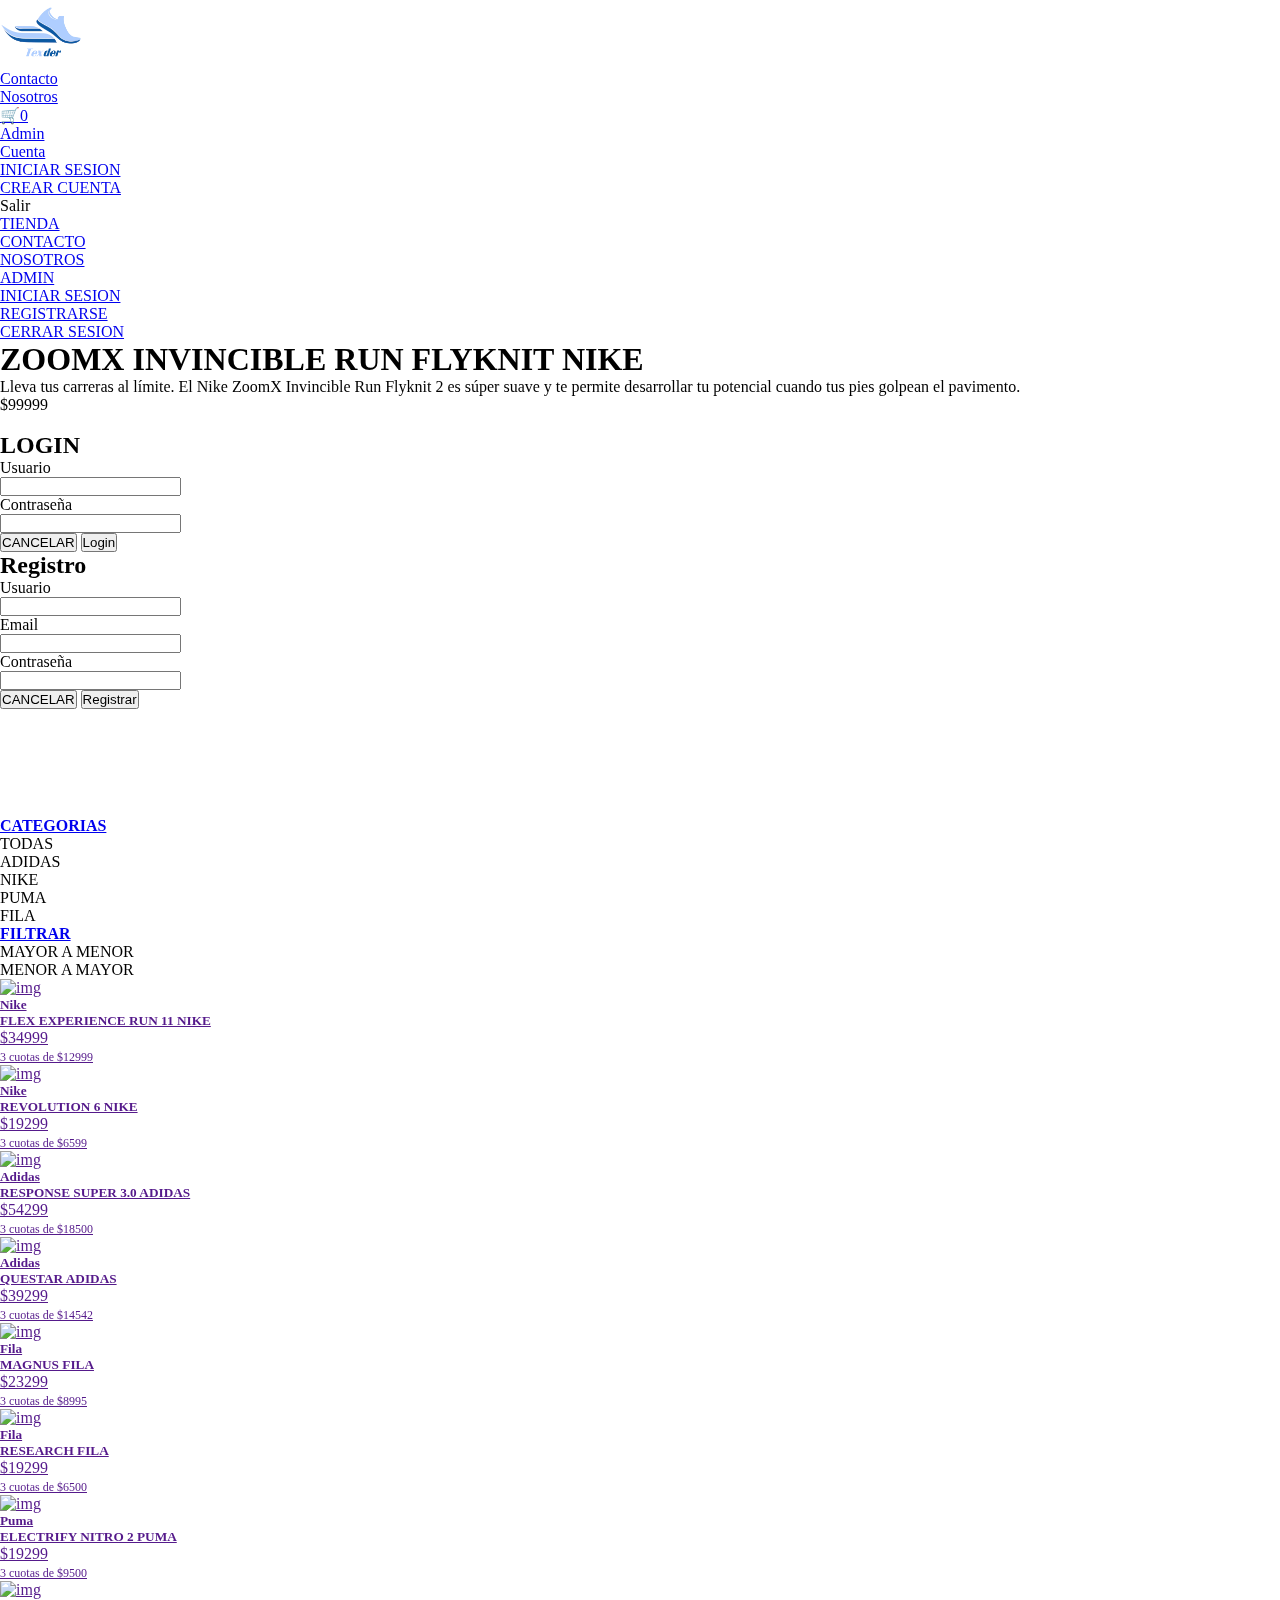
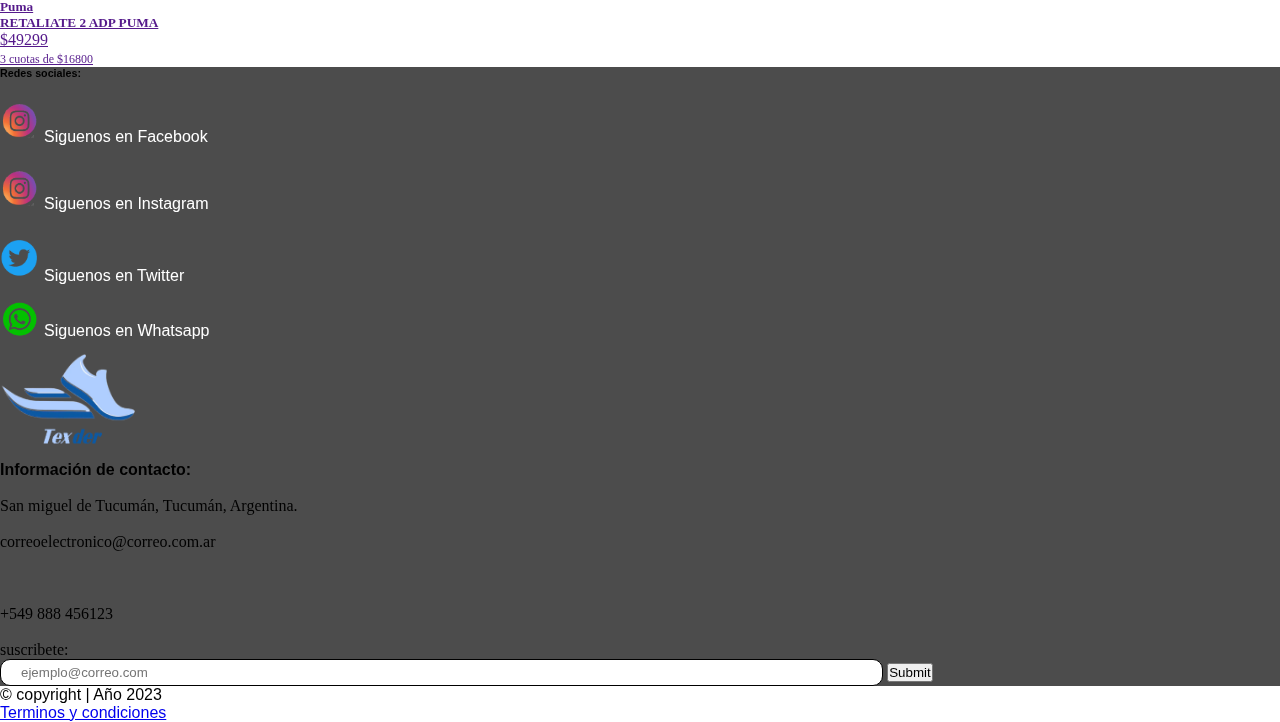
==== index.html @ 4a94a016 "ordenando carpetas" ====
<!DOCTYPE html>
<html lang="en">

<head>
    <meta charset="UTF-8">
    <meta http-equiv="X-UA-Compatible" content="IE=edge">
    <meta name="viewport" content="width=device-width, initial-scale=1.0">
    <title>TIENDA</title>
    <link href="https://cdn.jsdelivr.net/npm/bootstrap@5.2.3/dist/css/bootstrap.min.css" rel="stylesheet"
        integrity="sha384-rbsA2VBKQhggwzxH7pPCaAqO46MgnOM80zW1RWuH61DGLwZJEdK2Kadq2F9CUG65" crossorigin="anonymous">
    <link rel="stylesheet" href="./css/stylos.css">
    <!-- UIkit CSS -->
    <link rel="stylesheet" href="https://cdn.jsdelivr.net/npm/uikit@3.16.19/dist/css/uikit.min.css" />


</head>

<body>
    <div class="container-fluid p-0">
        <!-- NAVBAR UIKIT -->
        <nav class="uk-navbar-container" uk-dropnav="mode: click">
            <div class="container-fluid ps-4">
                <div uk-navbar>
                    <div class="uk-navbar-left">
                        <ul class="uk-navbar-nav">
                            <li class="uk-active"><a href="#"><img src="./img/LogoZapatillas2-removebg-preview.png" style="width: 90px;" alt=""></a></li>
                            <li><a href="./pages/page-contact.html" class="d-none d-md-inline-flex">Contacto</a></li>
                            <li><a href="./pages/error404.html" class="d-none d-md-inline-flex">Nosotros</a></li>
                        </ul>
                    </div>
                    <div class="uk-navbar-right" id="navnone">
                        <ul class="uk-navbar-nav d-none d-md-inline-flex">
                            <li><a href="./pages/error404.html">🛒<span class="uk-badge">0</span></a></li>
                            <li id="admin-link"><a href="./pages/admin.html">Admin</a></li>
                            <li>
                                <a href="#">Cuenta<span uk-drop-parent-icon></span></a>
                                <div class="uk-dropdown">
                                    <ul class="uk-nav uk-dropdown-nav">
                                        <li id="login-link" uk-toggle="target: #modal-example"><a href="#">INICIAR
                                                SESION</a></li>
                                        <li id="registrar-link" uk-toggle="target: #modal-example2"><a href="#">CREAR
                                                CUENTA</a></li>
                                        <li class="nav-item" id="logout-link">
                                            <a class="nav-link" onclick="logout()">Salir</a>
                                        </li>
                                    </ul>
                                </div>
                            </li>
                        </ul>
                        <a class="d-md-none" uk-navbar-toggle-icon type="button"
                            uk-toggle="target: #offcanvas-nav-primary"></a>
                        <div id="offcanvas-nav-primary" uk-offcanvas="flip: true">
                            <div class="uk-offcanvas-bar uk-flex uk-flex-column">

                                <ul class="uk-nav uk-nav-primary uk-nav-center uk-margin-auto-vertical">
                                    <li class="uk-active"><a href="#">TIENDA</a></li>
                                    <li class="uk-parent"><a href="#">CONTACTO</a></li>
                                    <li class="uk-parent"><a href="#">NOSOTROS</a></li>
                                    <li class="uk-parent" id="admin-link"><a href="./pages/admin.html">ADMIN</a></li>
                                    <li class="uk-parent" id="login-link" uk-toggle="target: #modal-example"><a
                                            href="#">INICIAR SESION</a></li>
                                    <li class="uk-parent" id="registrar-link" uk-toggle="target: #modal-example2"><a
                                            href="#">REGISTRARSE</a></li>
                                    <li class="uk-parent" id="logout-link"><a href="#" onclick="logout()">CERRAR
                                            SESION</a></li>
                                </ul>

                            </div>
                        </div>
                    </div>
                </div>
            </div>
        </nav>

        <!-- PORTADA DESCATADA -->
        <div class="row d-flex align-items-center" id="img-destacada" style="margin: auto">
            <div class="col-12 col-sm-6 d-flex flex-column p-5">
                <h1>ZOOMX INVINCIBLE RUN FLYKNIT NIKE</h1>
                <p>Lleva tus carreras al límite. El Nike ZoomX Invincible Run Flyknit 2 es súper suave y te permite
                    desarrollar tu potencial cuando tus pies golpean el pavimento.</p>
                <p>$99999</p>
            </div>
            <div class="col-12 col-sm-6">
                <img src="https://www.digitalsport.com.ar/files/products/641aa63a883ca-570039-500x500.jpg" alt="">
            </div>
        </div>




        <!-- MODAL LOGIN -->
        <div id="modal-example" uk-modal>
            <div class="uk-modal-dialog uk-modal-body">
                <h2 class="uk-modal-title">LOGIN</h2>
                <form class="uk-form-stacked" id="login-form">
                    <div class="uk-margin">
                        <label class="uk-form-label" for="form-stacked-text">Usuario</label>
                        <div class="uk-form-controls">
                            <input class="uk-input" type="text" name="username" required>
                        </div>
                    </div>
                    <div class="uk-margin">
                        <label class="uk-form-label" for="form-stacked-text">Contraseña</label>
                        <div class="uk-form-controls">
                            <input class="uk-input" type="password" name="password" required>
                        </div>
                    </div>
                    <button class="uk-button uk-button-default uk-modal-close" type="button">CANCELAR</button>
                    <button class="uk-button uk-button-primary" type="submit">Login</button>
                </form>
                </p>
            </div>
        </div>


        <!-- MODAL REGISTRO -->

        <div id="modal-example2" uk-modal>
            <div class="uk-modal-dialog uk-modal-body">
                <h2 class="uk-modal-title">Registro</h2>
                <form class="uk-form-stacked" id="register-form">
                    <div class="uk-margin">
                        <label class="uk-form-label" for="form-stacked-text">Usuario</label>
                        <div class="uk-form-controls">
                            <input class="uk-input" type="text" name="username" minlength="6" maxlength="12" required>
                        </div>
                    </div>
                    <div class="uk-margin">
                        <label class="uk-form-label" for="form-stacked-text">Email</label>
                        <div class="uk-form-controls">
                            <input class="uk-input" type="email" name="email" required>
                        </div>
                    </div>
                    <div class="uk-margin">
                        <label class="uk-form-label" for="form-stacked-text">Contraseña</label>
                        <div class="uk-form-controls">
                            <input class="uk-input" type="password" name="password" minlength="6" maxlength="12"
                                required>
                        </div>
                    </div>
                    <button class="uk-button uk-button-default uk-modal-close" type="button">CANCELAR</button>
                    <button class="uk-button uk-button-primary" type="submit">Registrar</button>
                </form>
                </p>
            </div>
        </div>

        <!-- -->

        <!-- PUBLICIDAD MARCAS -->
        <div class="row m-0">
            <div class="col-2 mt-5 d-flex justify-content-center">
                <img src="https://www.digitalsport.com.ar/files/banners/bab1c5c531c40883afc3e5e7a2947a3b.png" alt="">
            </div>
            <div class="col-2 mt-5 d-flex justify-content-center">
                <img src="https://www.digitalsport.com.ar/files/banners/271a16ce061859c49317db5f4f7e3b3b.jpg" alt="">
            </div>
            <div class="col-2 mt-5 d-flex justify-content-center">
                <img src="https://www.digitalsport.com.ar/files/banners/d0b9e5600f6bff7206582d5fd3db45e1.jpg" alt="">
            </div>
            <div class="col-2 mt-5 d-flex justify-content-center">
                <img src="https://www.digitalsport.com.ar/files/banners/4787686af8a8c2aaa724c9396c488b99.jpg" alt="">
            </div>
            <div class="col-2 mt-5 d-flex justify-content-center">
                <img src="https://www.digitalsport.com.ar/files/banners/e0e8bda562ef464b7f112287ba41e3b6.jpg" alt="">
            </div>
            <div class="col-2 mt-5 d-flex justify-content-center">
                <img src="https://www.digitalsport.com.ar/files/banners/f34e4263dd00203e301a875c5a9519c9.jpg" alt="">
            </div>
        </div>


        <!-- CATEGORIAS -->

        <nav uk-dropnav="mode: click" class="mt-5">
            <ul class="uk-subnav ms-2">
                <li class="uk-active">
                    <a href="#" class="uk-active">
                        <h4>CATEGORIAS</h4> <span uk-drop-parent-icon></span>
                    </a>
                    <div class="uk-dropdown">
                        <ul class="uk-nav uk-dropdown-nav ">
                            <li><a data-cat="All" onclick="filter(event)">TODAS</a></li>
                            <li><a data-cat="Adidas" onclick="filter(event)">ADIDAS</a></li>
                            <li><a data-cat="Nike" onclick="filter(event)">NIKE</a></li>
                            <li><a data-cat="Puma" onclick="filter(event)">PUMA</a></li>
                            <li><a data-cat="Fila" onclick="filter(event)">FILA</a></li>

                        </ul>
                    </div>
                </li>
                <li class="uk-active">
                    <a href="#">
                        <h4>FILTRAR</h4><span uk-drop-parent-icon></span>
                    </a>
                    <div class="uk-dropdown">
                        <ul class="uk-nav uk-dropdown-nav">
                            <li><a onclick="orderMay()">MAYOR A MENOR</a></li>
                            <li><a onclick="orderMen()">MENOR A MAYOR</a></li>
                        </ul>
                    </div>
                </li>
            </ul>
        </nav>

        <div class="container-fluid">
            <div class="row mt-5" id="zapasTable">
                <div class="col-12 col-sm-6 col-md-4 col-lg-3 mb-3">
                    <a href="" class="card-shoe">
                        <div class="uk-card uk-card-default uk-card-hover uk-card-body m-0">
                            <img src="https://www.digitalsport.com.ar/files/products/634dc2b94d3f1-554191-500x500.jpg"
                                alt="img">
                            <h5>
                                <span>Nike</span>
                                <br>FLEX EXPERIENCE RUN 11 NIKE
                            </h5>
                            <p>$34999<br>
                                <span style="font-size: 12px;">3 cuotas de $12999</span>
                            </p>
                        </div>
                    </a>
                </div>
                <div class="col-12 col-sm-6 col-md-4 col-lg-3 mb-3">
                    <a href="" class="card-shoe">
                        <div class="uk-card uk-card-default uk-card-hover uk-card-body m-0">
                            <img src="https://www.digitalsport.com.ar/files/products/634dc2982cf38-562554-500x500.jpg"
                                alt="img">
                            <h5>
                                <span>Nike</span>
                                <br>REVOLUTION 6 NIKE
                            </h5>
                            <p>$19299<br>
                                <span style="font-size: 12px;">3 cuotas de $6599</span>
                            </p>
                        </div>
                    </a>
                </div>
                <div class="col-12 col-sm-6 col-md-4 col-lg-3 mb-3">
                    <a href="" class="card-shoe">
                        <div class="uk-card uk-card-default uk-card-hover uk-card-body m-0">
                            <img src="https://www.digitalsport.com.ar/files/products/640a48817319c-590496-500x500.jpg"
                                alt="img">
                            <h5>
                                <span>Adidas</span>
                                <br>RESPONSE SUPER 3.0 ADIDAS
                            </h5>
                            <p>$54299<br>
                                <span style="font-size: 12px;">3 cuotas de $18500</span>
                            </p>
                        </div>
                    </a>
                </div>
                <div class="col-12 col-sm-6 col-md-4 col-lg-3 mb-3">
                    <a href="" class="card-shoe">
                        <div class="uk-card uk-card-default uk-card-hover uk-card-body m-0">
                            <img src="https://www.digitalsport.com.ar/files/products/634dc37526284-574301-500x500.jpg"
                                alt="img">
                            <h5>
                                <span>Adidas</span>
                                <br>QUESTAR ADIDAS
                            </h5>
                            <p>$39299<br>
                                <span style="font-size: 12px;">3 cuotas de $14542</span>
                            </p>
                        </div>
                    </a>
                </div>
                <div class="col-12 col-sm-6 col-md-4 col-lg-3 mb-3">
                    <a href="" class="card-shoe">
                        <div class="uk-card uk-card-default uk-card-hover uk-card-body m-0">
                            <img src="https://www.digitalsport.com.ar/files/products/646f3ec93e826-610929-500x500.jpg"
                                alt="img">
                            <h5>
                                <span>Fila</span>
                                <br>MAGNUS FILA
                            </h5>
                            <p>$23299<br>
                                <span style="font-size: 12px;">3 cuotas de $8995</span>
                            </p>
                        </div>
                    </a>
                </div>
                <div class="col-12 col-sm-6 col-md-4 col-lg-3 mb-3">
                    <a href="" class="card-shoe">
                        <div class="uk-card uk-card-default uk-card-hover uk-card-body m-0">
                            <img src="https://www.digitalsport.com.ar/files/products/646f3ed0ce495-610950-500x500.jpg"
                                alt="img">
                            <h5>
                                <span>Fila</span>
                                <br>RESEARCH FILA
                            </h5>
                            <p>$19299<br>
                                <span style="font-size: 12px;">3 cuotas de $6500</span>
                            </p>
                        </div>
                    </a>
                </div>
                <div class="col-12 col-sm-6 col-md-4 col-lg-3 mb-3">
                    <a href="" class="card-shoe">
                        <div class="uk-card uk-card-default uk-card-hover uk-card-body m-0">
                            <img src="https://www.digitalsport.com.ar/files/products/640652cec42e5-571260-500x500.jpg"
                                alt="img">
                            <h5>
                                <span>Puma</span>
                                <br>ELECTRIFY NITRO 2 PUMA
                            </h5>
                            <p>$19299<br>
                                <span style="font-size: 12px;">3 cuotas de $9500</span>
                            </p>
                        </div>
                    </a>
                </div>
                <div class="col-12 col-sm-6 col-md-4 col-lg-3 mb-3">
                    <a href="" class="card-shoe">
                        <div class="uk-card uk-card-default uk-card-hover uk-card-body m-0">
                            <img src="https://www.digitalsport.com.ar/files/products/63b8277f48392-571813-500x500.jpg"
                                alt="img">
                            <h5>
                                <span>Puma</span>
                                <br>RETALIATE 2 ADP PUMA
                            </h5>
                            <p>$49299<br>
                                <span style="font-size: 12px;">3 cuotas de $16800</span>
                            </p>
                        </div>
                    </a>
                </div>
            </div>
        </div>
    </div>


    <!-- //////////////////       FOOTER   ////////////////////////////////////////////// -->


    <footer class="container-fluid text-white ">
        <div class="row">
            <!--///////////////////////////    SECTION 1   /////////////////////////////////////////  -->
            <div class="col-12 col-md-4 d-flex justify-content-center">
                <div>
                    <div class="">
                        <h6 class="pt-3  font-footer fs-5 text-white">Redes sociales: </h6>
                    </div>
                    <br>
                    <div class="ps-5 d-flex justify-content-end flex-column font-responsive">
                        <div>
                            <img src="./img/icono_instagram-removebg-preview.png"
                                class="icons-footer"> <a class="font-footer" href="https://www.facebook.com/"
                                target="_blank">Siguenos en Facebook</a>
                        </div>
                        <br>
                        <div>
                            <img src="./img/icono_instagram-removebg-preview.png"
                                class="icons-footer" alt="">
                            <a class="font-footer " href="https://www.instagram.com" target="_blank">Siguenos en
                                Instagram</a>
                        </div>
                        <br>
                        <div>
                            <img src="./img/icono_twiter-removebg-preview.png"
                                class="icons-footer">
                            <a class="font-footer " href="https://twitter.com" target="_blank">Siguenos en Twitter</a>
                        </div>
                        <br>
                        <div>
                            <img src="./img/icono_whatsapp-removebg-preview.png"
                                class="icons-footer">
                            <a class="font-footer " href="https://wa.link/q0dmh4" target="_blank">Siguenos en
                                Whatsapp</a>
                        </div>

                    </div>
                    <div>
                        <div class="">
                            <h6 class=" font-footer fs-5 footer-title-dos"></h6>
                        </div>
                    </div>
                </div>
            </div>
            <!--////////////////////////////     SECTION 2   ///////////////////////////////////////////  -->
            <div class="col-12 col-md-4 d-flex flex-column">
                <div class="pb-2 pt-2 d-flex justify-content-center">
                    <div class="pt-3">
                        <img src="./img/LogoZapatillas2-removebg-preview.png"
                            class="card-footer imagen-footer" alt="qsdqd" />
                    </div>


                </div>
                <div class="d-flex justify-content-center pb-3 font-footer text-white pe-2"></div>

            </div>

            <!-- ///////////////////////////////// SECTION 3   ////////////////////////////////////////// -->


            <div class="col-12 col-md-4 border-1 border-light ">
                <div class="pt-3 pe-5 footer-title-dos ">
                    <h4 class="font-footer d-flex  text-white">Información de contacto:</h4>
                    <br>
                    <div class="row d-flex">
                        <section class="ms-1 fa-solid fa-house icons-footer col-1" style="color: #ffffff;"> </section>
                        <div class="col-1"></div>
                        <div class="col-8"> San miguel de Tucumán, Tucumán, Argentina.</div>
                    </div>
                    <br>
                    <div class="row d-flex">
                        <section class="ms-1 fa-solid fa-envelope icons-footer col-1" style="color: #ffffff;">
                        </section>
                        <div class="col-1"></div>
                        <div class="col-8"> correoelectronico@correo.com.ar</div>



                        <br> <br> <br>
                        <div class="row d-flex">
                            <section class="ms-1 fa-solid fa-mobile-screen icons-footer col-1" style="color: #ffffff;">
                            </section>
                            <div class="col-1"></div>
                            <div class="col-8"> +549 888 456123</div>

                        </div>

                    </div>

                    <br>
                    <div class="ms-4 "> suscribete:</div>
                    <form class="footer-title-dos ps-4 ms-1">
                        <div class=" d-flex justify-content-center pe-5 ps-0"> <input type="email"
                                class="footer-input pe-5" placeholder="ejemplo@correo.com" minlength="10" maxlength="50"
                                required> <input type="submit" class="btn btn-outline-light "></div>

                </div>
                </form>
            </div>
        </div>
        <!--  /////////////////////////////////////////////////////////////////////////////////// -->
    </footer>
    <div class="row bg-black text-white p-2 font-footer">

        <div class="col col-8"> © copyright | Año 2023 </div>

        <div class="col"><a href="/error">Terminos y condiciones</a></div>

    </div>

    <script src="./js/index.js"></script>
    <script src="./js/navcheck.js"></script>
    <script src="./js/login.js"></script>
    <script src="./js/register.js"></script>
    <script src="./js/logout.js"></script>
    <script src="./js/product_detail_id.js"></script>
    <script src="https://cdn.jsdelivr.net/npm/bootstrap@5.2.3/dist/js/bootstrap.bundle.min.js"
        integrity="sha384-kenU1KFdBIe4zVF0s0G1M5b4hcpxyD9F7jL+jjXkk+Q2h455rYXK/7HAuoJl+0I4"
        crossorigin="anonymous"></script>
    <!-- SWEET ALERT -->
    <script src="https://unpkg.com/sweetalert/dist/sweetalert.min.js"></script>
    <!-- UIkit JS -->
    <script src="https://cdn.jsdelivr.net/npm/uikit@3.16.19/dist/js/uikit.min.js"></script>
    <script src="https://cdn.jsdelivr.net/npm/uikit@3.16.19/dist/js/uikit-icons.min.js"></script>
    <!-- FONT AWESOME -->
    <script src="https://kit.fontawesome.com/472eb7a910.js" crossorigin="anonymous"></script>
</body>

</html>
---- css/stylos.css ----
*{
    margin: 0;
    padding: 0;
    box-sizing: border-box;
}


.imagen-destacada img{
    width: 100%;
    height: 500px;
    object-fit: cover;
}

/* USUARIOS */
.editUsuarios:hover{
    cursor: pointer;
}

/* ADMIN */

.perfil-admin{
    border: 1px solid #ccc;
    padding: 10px;
    font-size: 12px;
}
.perfil-admin img{
    margin-bottom: 10px;
    width: 200px;
}
.info-admin{
    display: flex;
    flex-wrap: wrap;
    justify-content: center;
    align-items: center;
}
.info-admin p{
    margin: 0 0 10px 0;
    
}

.card-shoe:hover{
    cursor: pointer;
    text-decoration: none;
}
span:hover{
    cursor: pointer;
}

.trProducts:hover{
    background-color: #ccc;
    cursor: pointer;
}

.imagen-destacada{
    width: 100%;
}

.yellow{
    color: yellow;
}
.fa-star:hover{
    cursor: pointer;
}

@media (min-width: 775){
    .navnone{
        display: block;
    }
}

@media (max-width: 765px) {
    table thead tr{
        display: none;
    }
    table tr{
        display: block;
        margin-bottom: 30px;
    }
    table td{
        text-align: right;
        display: block;
    }
    table td::before{
        content: attr(data-title) " : ";
        float: left;
        font-weight: bold;
    }
    tbody tr{
        background-color: #d0d0d095;
    }
}

.contenedor-detalle-producto {
    width: auto;
    height: 100%;
    display: flex;
    justify-content: center;
    margin: 2rem;
}


.producto {
    margin-bottom: auto;
    height: auto;
}


.container{
    height: 100vh;
    display: flex;
    flex-direction: column;
    gap: 30px;
    align-items: center;
    justify-content: center;
}

/*    FOOTER    */



footer {
  background-color: rgba(0, 0, 0, 0.7);
  backdrop-filter: blur(10px) saturate(120%) !important;
  -webkit-backdrop-filter: blur(10px) saturate(120%) !important;  
}

.card-footer {
  display: flex;
  width: 100px;
  height: 100px;
}

footer a {
  color: white;
  text-decoration: none;
}
footer i:hover {
  color: rgba(0, 240, 0, 0.61);
  font-size: 120%;
  transition: 0.3s;
}
footer a:hover {
  color: rgba(0, 240, 0, 0.61);
  font-size: 90%;
  transition: 0.1s;
}

.font-footer {
  font-family: Arial, Helvetica, sans-serif;
}

.icons-footer{
  width: 40px;
  font-size: 25px;
  
}



.footer-input {
  width: 69%;
  padding: 5px 20px;
  box-sizing: border-box;
  border: solid 1px;
  border-radius: 10px;
  background-color: rgb(255, 255, 255);
}

.imagen-footer{
  width: 150px;
  height: 120px;
}

@media screen and (max-width: 480px) {
  .footer-title {
    padding-left: 45px;
  }

  .footer-title-dos {
    margin: 10px;
  }
  .font-responsive {
    font-size: 15px;
    padding-left: 65px;
  }
}
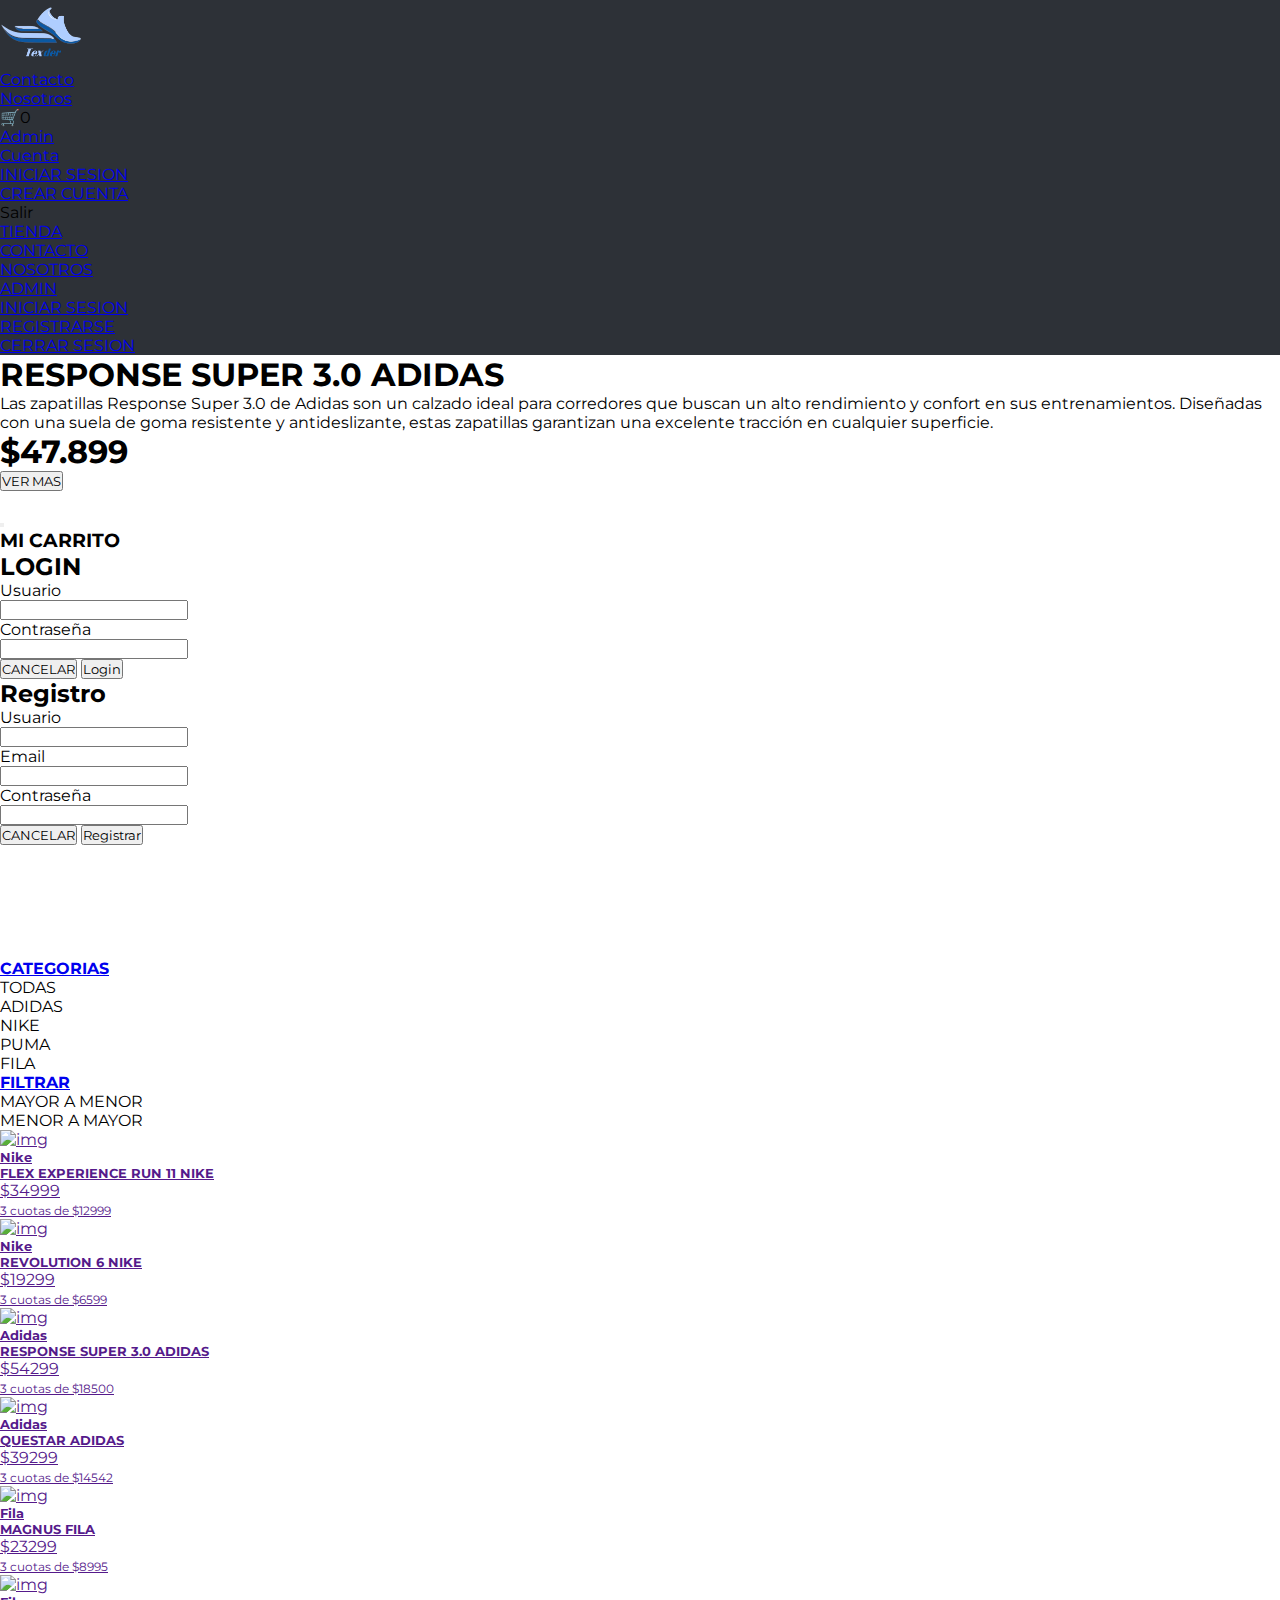
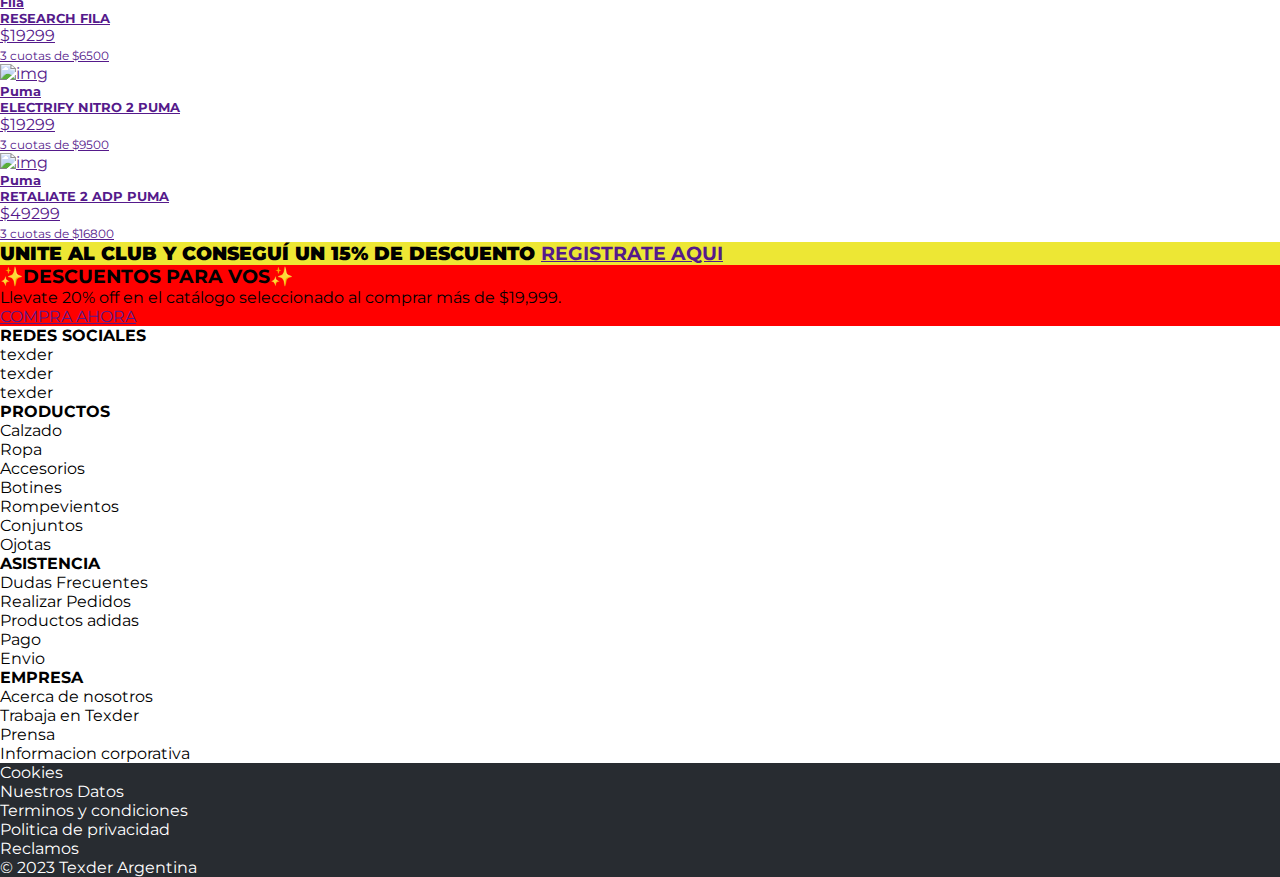
==== commit 1d8e5ee0: "Haciendo full responsive la pagina" ====
--- a/index.html
+++ b/index.html
@@ -18,22 +18,27 @@
 <body>
     <div class="container-fluid p-0">
         <!-- NAVBAR UIKIT -->
-        <nav class="uk-navbar-container" uk-dropnav="mode: click">
+        <nav class="uk-navbar-container" uk-dropnav="mode: click" style="background-color: #2d3137;">
             <div class="container-fluid ps-4">
-                <div uk-navbar>
+                <div class="uk-navbar">
                     <div class="uk-navbar-left">
                         <ul class="uk-navbar-nav">
-                            <li class="uk-active"><a href="#"><img src="./img/LogoZapatillas2-removebg-preview.png" style="width: 90px;" alt=""></a></li>
-                            <li><a href="./pages/page-contact.html" class="d-none d-md-inline-flex">Contacto</a></li>
-                            <li><a href="./pages/error404.html" class="d-none d-md-inline-flex">Nosotros</a></li>
+                            <li class="uk-active"><a href="./index.html"><img
+                                        src="./img/LogoZapatillas2-removebg-preview.png" style="width: 90px;"
+                                        alt=""></a></li>
+                            <li><a href="./pages/page-contact.html"
+                                    class="d-none d-md-inline-flex text-white                                ">Contacto</a>
+                            </li>
+                            <li><a href="./pages/error404.html" class="d-none d-md-inline-flex text-white ">Nosotros</a>
+                            </li>
                         </ul>
                     </div>
                     <div class="uk-navbar-right" id="navnone">
                         <ul class="uk-navbar-nav d-none d-md-inline-flex">
-                            <li><a href="./pages/error404.html">🛒<span class="uk-badge">0</span></a></li>
-                            <li id="admin-link"><a href="./pages/admin.html">Admin</a></li>
+                            <li><a uk-toggle="target: #offcanvas-carrito">🛒<span class="uk-badge">0</span></a></li>
+                            <li id="admin-link"><a href="./pages/admin.html" class="text-white ">Admin</a></li>
                             <li>
-                                <a href="#">Cuenta<span uk-drop-parent-icon></span></a>
+                                <a href="#" class="text-white ">Cuenta<span uk-drop-parent-icon></span></a>
                                 <div class="uk-dropdown">
                                     <ul class="uk-nav uk-dropdown-nav">
                                         <li id="login-link" uk-toggle="target: #modal-example"><a href="#">INICIAR
@@ -47,15 +52,15 @@
                                 </div>
                             </li>
                         </ul>
-                        <a class="d-md-none" uk-navbar-toggle-icon type="button"
-                            uk-toggle="target: #offcanvas-nav-primary"></a>
+                        <i class="fa-solid fa-bars fa-xl d-md-none" uk-toggle="target: #offcanvas-nav-primary"
+                            style="color: #ffffff;"></i>
                         <div id="offcanvas-nav-primary" uk-offcanvas="flip: true">
                             <div class="uk-offcanvas-bar uk-flex uk-flex-column">
 
                                 <ul class="uk-nav uk-nav-primary uk-nav-center uk-margin-auto-vertical">
-                                    <li class="uk-active"><a href="#">TIENDA</a></li>
-                                    <li class="uk-parent"><a href="#">CONTACTO</a></li>
-                                    <li class="uk-parent"><a href="#">NOSOTROS</a></li>
+                                    <li class="uk-active"><a href="./index.html">TIENDA</a></li>
+                                    <li class="uk-parent"><a href="./pages/page-contact.html">CONTACTO</a></li>
+                                    <li class="uk-parent"><a href="./pages/error404.html">NOSOTROS</a></li>
                                     <li class="uk-parent" id="admin-link"><a href="./pages/admin.html">ADMIN</a></li>
                                     <li class="uk-parent" id="login-link" uk-toggle="target: #modal-example"><a
                                             href="#">INICIAR SESION</a></li>
@@ -74,19 +79,31 @@
 
         <!-- PORTADA DESCATADA -->
         <div class="row d-flex align-items-center" id="img-destacada" style="margin: auto">
-            <div class="col-12 col-sm-6 d-flex flex-column p-5">
-                <h1>ZOOMX INVINCIBLE RUN FLYKNIT NIKE</h1>
-                <p>Lleva tus carreras al límite. El Nike ZoomX Invincible Run Flyknit 2 es súper suave y te permite
-                    desarrollar tu potencial cuando tus pies golpean el pavimento.</p>
-                <p>$99999</p>
-            </div>
-            <div class="col-12 col-sm-6">
-                <img src="https://www.digitalsport.com.ar/files/products/641aa63a883ca-570039-500x500.jpg" alt="">
-            </div>
-        </div>
-
-
-
+            <div class="col-12 col-md-6 d-flex flex-column p-5">
+                <h1>RESPONSE SUPER 3.0 ADIDAS</h1>
+                <p>Las zapatillas Response Super 3.0 de Adidas son un calzado ideal para corredores que buscan un alto rendimiento y confort en sus entrenamientos. Diseñadas con una suela de goma resistente y antideslizante, estas zapatillas garantizan una excelente tracción en cualquier superficie.</p>
+                <h1>$47.899</h1>
+                <a href="../pages/product_detail.html?id=1686685868577" style="text-decoration: none; color:black;">
+                    <button class="uk-button uk-button-default">VER MAS</button>
+                </a>
+            </div>
+            <div class="col-12 col-md-6 d-flex justify-content-center">
+                <img src="https://www.digitalsport.com.ar/files/products/640a48817319c-590496-500x500.jpg" alt="">
+            </div>
+        </div>
+
+
+        <!-- MODAL CARRITO -->
+
+        <div id="offcanvas-carrito" uk-offcanvas="flip: true; overlay: true">
+            <div class="uk-offcanvas-bar">
+        
+                <button class="uk-offcanvas-close" type="button" uk-close></button>
+        
+                <h3>MI CARRITO</h3>
+                <div class="col-12" id="carrito"></div>
+            </div>
+        </div>
 
         <!-- MODAL LOGIN -->
         <div id="modal-example" uk-modal>
@@ -145,7 +162,6 @@
             </div>
         </div>
 
-        <!-- -->
 
         <!-- PUBLICIDAD MARCAS -->
         <div class="row m-0">
@@ -203,6 +219,7 @@
             </ul>
         </nav>
 
+        <!-- PRODUCTOS  -->
         <div class="container-fluid">
             <div class="row mt-5" id="zapasTable">
                 <div class="col-12 col-sm-6 col-md-4 col-lg-3 mb-3">
@@ -327,129 +344,88 @@
                 </div>
             </div>
         </div>
+
     </div>
 
-
-    <!-- //////////////////       FOOTER   ////////////////////////////////////////////// -->
-
-
-    <footer class="container-fluid text-white ">
-        <div class="row">
-            <!--///////////////////////////    SECTION 1   /////////////////////////////////////////  -->
-            <div class="col-12 col-md-4 d-flex justify-content-center">
-                <div>
-                    <div class="">
-                        <h6 class="pt-3  font-footer fs-5 text-white">Redes sociales: </h6>
-                    </div>
-                    <br>
-                    <div class="ps-5 d-flex justify-content-end flex-column font-responsive">
-                        <div>
-                            <img src="./img/icono_instagram-removebg-preview.png"
-                                class="icons-footer"> <a class="font-footer" href="https://www.facebook.com/"
-                                target="_blank">Siguenos en Facebook</a>
-                        </div>
-                        <br>
-                        <div>
-                            <img src="./img/icono_instagram-removebg-preview.png"
-                                class="icons-footer" alt="">
-                            <a class="font-footer " href="https://www.instagram.com" target="_blank">Siguenos en
-                                Instagram</a>
-                        </div>
-                        <br>
-                        <div>
-                            <img src="./img/icono_twiter-removebg-preview.png"
-                                class="icons-footer">
-                            <a class="font-footer " href="https://twitter.com" target="_blank">Siguenos en Twitter</a>
-                        </div>
-                        <br>
-                        <div>
-                            <img src="./img/icono_whatsapp-removebg-preview.png"
-                                class="icons-footer">
-                            <a class="font-footer " href="https://wa.link/q0dmh4" target="_blank">Siguenos en
-                                Whatsapp</a>
-                        </div>
-
-                    </div>
-                    <div>
-                        <div class="">
-                            <h6 class=" font-footer fs-5 footer-title-dos"></h6>
-                        </div>
-                    </div>
-                </div>
-            </div>
-            <!--////////////////////////////     SECTION 2   ///////////////////////////////////////////  -->
-            <div class="col-12 col-md-4 d-flex flex-column">
-                <div class="pb-2 pt-2 d-flex justify-content-center">
-                    <div class="pt-3">
-                        <img src="./img/LogoZapatillas2-removebg-preview.png"
-                            class="card-footer imagen-footer" alt="qsdqd" />
-                    </div>
-
-
-                </div>
-                <div class="d-flex justify-content-center pb-3 font-footer text-white pe-2"></div>
-
-            </div>
-
-            <!-- ///////////////////////////////// SECTION 3   ////////////////////////////////////////// -->
-
-
-            <div class="col-12 col-md-4 border-1 border-light ">
-                <div class="pt-3 pe-5 footer-title-dos ">
-                    <h4 class="font-footer d-flex  text-white">Información de contacto:</h4>
-                    <br>
-                    <div class="row d-flex">
-                        <section class="ms-1 fa-solid fa-house icons-footer col-1" style="color: #ffffff;"> </section>
-                        <div class="col-1"></div>
-                        <div class="col-8"> San miguel de Tucumán, Tucumán, Argentina.</div>
-                    </div>
-                    <br>
-                    <div class="row d-flex">
-                        <section class="ms-1 fa-solid fa-envelope icons-footer col-1" style="color: #ffffff;">
-                        </section>
-                        <div class="col-1"></div>
-                        <div class="col-8"> correoelectronico@correo.com.ar</div>
-
-
-
-                        <br> <br> <br>
-                        <div class="row d-flex">
-                            <section class="ms-1 fa-solid fa-mobile-screen icons-footer col-1" style="color: #ffffff;">
-                            </section>
-                            <div class="col-1"></div>
-                            <div class="col-8"> +549 888 456123</div>
-
-                        </div>
-
-                    </div>
-
-                    <br>
-                    <div class="ms-4 "> suscribete:</div>
-                    <form class="footer-title-dos ps-4 ms-1">
-                        <div class=" d-flex justify-content-center pe-5 ps-0"> <input type="email"
-                                class="footer-input pe-5" placeholder="ejemplo@correo.com" minlength="10" maxlength="50"
-                                required> <input type="submit" class="btn btn-outline-light "></div>
-
-                </div>
-                </form>
-            </div>
-        </div>
-        <!--  /////////////////////////////////////////////////////////////////////////////////// -->
+    <div class="col-12 d-flex justify-content-center pt-5 pb-4" style="background-color: #ede734;">
+        <h3 m-0 class="text-center"><strong>UNITE AL CLUB Y CONSEGUÍ UN 15% DE DESCUENTO </strong><a href=""
+                class="text-black" uk-toggle="target: #modal-example2">REGISTRATE AQUI <i
+                    class="fa-solid fa-arrow-right"></i></a></h3>
+    </div>
+    <div class="col-12 d-flex flex-column text-center justify-content-center pt-5 pb-4"
+        style="background-color: #ff0000">
+        <h3 class="text-white">✨DESCUENTOS PARA VOS✨</h3>
+        <p class="m-0 text-white">Llevate 20% off en el catálogo seleccionado al comprar más de $19,999.</p>
+        <a href="" class="text-white">COMPRA AHORA</a>
+    </div>
+
+    <!-- FOOTER -->
+
+    <footer class="container-fluid">
+        <div class="row ps-md-5 pb-5 text-center text-sm-left">
+            <div class="col-12 col-md-3 mt-5">
+                <h4>REDES SOCIALES</h4>
+                <ul>
+                    <li><i class="fa-brands fa-instagram pe-2"></i><a href="./pages/error404.html">texder</a></li>
+                    <li><i class="fa-brands fa-facebook pe-2"></i><a href="./pages/error404.html">texder</a></li>
+                    <li><i class="fa-brands fa-twitter pe-2"></i><a href="./pages/error404.html">texder</a></li>
+
+                </ul>
+            </div>
+            <div class="col-12 col-md-3 mt-5">
+                <h4>PRODUCTOS</h4>
+                <ul>
+                    <li><a href="./pages/error404.html">Calzado</a></li>
+                    <li><a href="./pages/error404.html">Ropa</a></li>
+                    <li><a href="./pages/error404.html">Accesorios</a></li>
+                    <li><a href="./pages/error404.html">Botines</a></li>
+                    <li><a href="./pages/error404.html">Rompevientos</a></li>
+                    <li><a href="./pages/error404.html">Conjuntos</a></li>
+                    <li><a href="./pages/error404.html">Ojotas</a></li>
+                </ul>
+            </div>
+            <div class="col-12 col-md-3 mt-5">
+                <h4>ASISTENCIA</h4>
+                <ul>
+                    <li><a href="./pages/error404.html">Dudas Frecuentes</a></li>
+                    <li><a href="./pages/error404.html">Realizar Pedidos</a></li>
+                    <li><a href="./pages/error404.html">Productos adidas</a></li>
+                    <li><a href="./pages/error404.html">Pago</a></li>
+                    <li><a href="./pages/error404.html">Envio</a></li>
+                </ul>
+            </div>
+            <div class="col-12 col-md-3 mt-5">
+                <h4>EMPRESA</h4>
+                <ul>
+                    <li><a href="./pages/error404.html">Acerca de nosotros</a></li>
+                    <li><a href="./pages/error404.html">Trabaja en Texder</a></li>
+                    <li><a href="./pages/error404.html">Prensa</a></li>
+                    <li><a href="./pages/error404.html">Informacion corporativa</a></li>
+                </ul>
+            </div>
+        </div>
+        <div class="row terycon p-2">
+            <div class="col-12 pb-2">
+                <ul class="text-center d-md-flex justify-content-center">
+                    <li class="me-3"><a href="" class="white">Cookies</a></li>
+                    <li class="me-3"><a href="" class="white">Nuestros Datos</a></li>
+                    <li class="me-3"><a href="" class="white">Terminos y condiciones</a></li>
+                    <li class="me-3"><a href="" class="white">Politica de privacidad</a></li>
+                    <li class="me-3"><a href="" class="white">Reclamos</a></li>
+                </ul>
+            </div>
+            <div class="col-12 d-flex justify-content-center">
+                <p class="p-0 m-0">© 2023 Texder Argentina</p>
+            </div>
+        </div>
     </footer>
-    <div class="row bg-black text-white p-2 font-footer">
-
-        <div class="col col-8"> © copyright | Año 2023 </div>
-
-        <div class="col"><a href="/error">Terminos y condiciones</a></div>
-
-    </div>
+
 
     <script src="./js/index.js"></script>
     <script src="./js/navcheck.js"></script>
     <script src="./js/login.js"></script>
     <script src="./js/register.js"></script>
     <script src="./js/logout.js"></script>
-    <script src="./js/product_detail_id.js"></script>
     <script src="https://cdn.jsdelivr.net/npm/bootstrap@5.2.3/dist/js/bootstrap.bundle.min.js"
         integrity="sha384-kenU1KFdBIe4zVF0s0G1M5b4hcpxyD9F7jL+jjXkk+Q2h455rYXK/7HAuoJl+0I4"
         crossorigin="anonymous"></script>
@@ -460,6 +436,7 @@
     <script src="https://cdn.jsdelivr.net/npm/uikit@3.16.19/dist/js/uikit-icons.min.js"></script>
     <!-- FONT AWESOME -->
     <script src="https://kit.fontawesome.com/472eb7a910.js" crossorigin="anonymous"></script>
+
 </body>
 
 </html>--- a/css/stylos.css
+++ b/css/stylos.css
@@ -1,9 +1,10 @@
+@import url('https://fonts.googleapis.com/css2?family=Montserrat&display=swap');
 *{
     margin: 0;
     padding: 0;
     box-sizing: border-box;
-}
-
+    font-family: 'Montserrat', sans-serif;
+}
 
 .imagen-destacada img{
     width: 100%;
@@ -105,24 +106,45 @@
 }
 
 
-.container{
+/* .container{
     height: 100vh;
     display: flex;
     flex-direction: column;
     gap: 30px;
     align-items: center;
     justify-content: center;
-}
+} */
 
 /*    FOOTER    */
 
-
-
 footer {
-  background-color: rgba(0, 0, 0, 0.7);
-  backdrop-filter: blur(10px) saturate(120%) !important;
-  -webkit-backdrop-filter: blur(10px) saturate(120%) !important;  
-}
+}
+footer h4{
+  font-weight: bold;
+}
+footer ul a{
+  text-decoration: none;
+  color: black;
+}
+footer ul a:hover{
+  background-color: #000;
+  color: #fff;
+  cursor: pointer;
+}
+footer ul{
+  list-style: none;
+  margin: 0;
+  padding: 0;
+}
+.terycon{
+  background-color: #282c31;
+  color: #fff;
+}
+.white{
+  color: white;
+}
+/* 
+
 
 .card-footer {
   display: flex;
@@ -154,8 +176,6 @@
   font-size: 25px;
   
 }
-
-
 
 .footer-input {
   width: 69%;
@@ -164,7 +184,7 @@
   border: solid 1px;
   border-radius: 10px;
   background-color: rgb(255, 255, 255);
-}
+} */
 
 .imagen-footer{
   width: 150px;
@@ -183,4 +203,18 @@
     font-size: 15px;
     padding-left: 65px;
   }
+}
+
+/* PRODUCT DETAIL */
+
+.product-detail-p{
+  margin: 5px 0;
+  text-decoration: underline;
+  width: auto;
+  width: 400px;
+}
+.product-detail-p:hover{
+  background-color: #000;
+  color: #fff;
+  cursor: pointer;
 }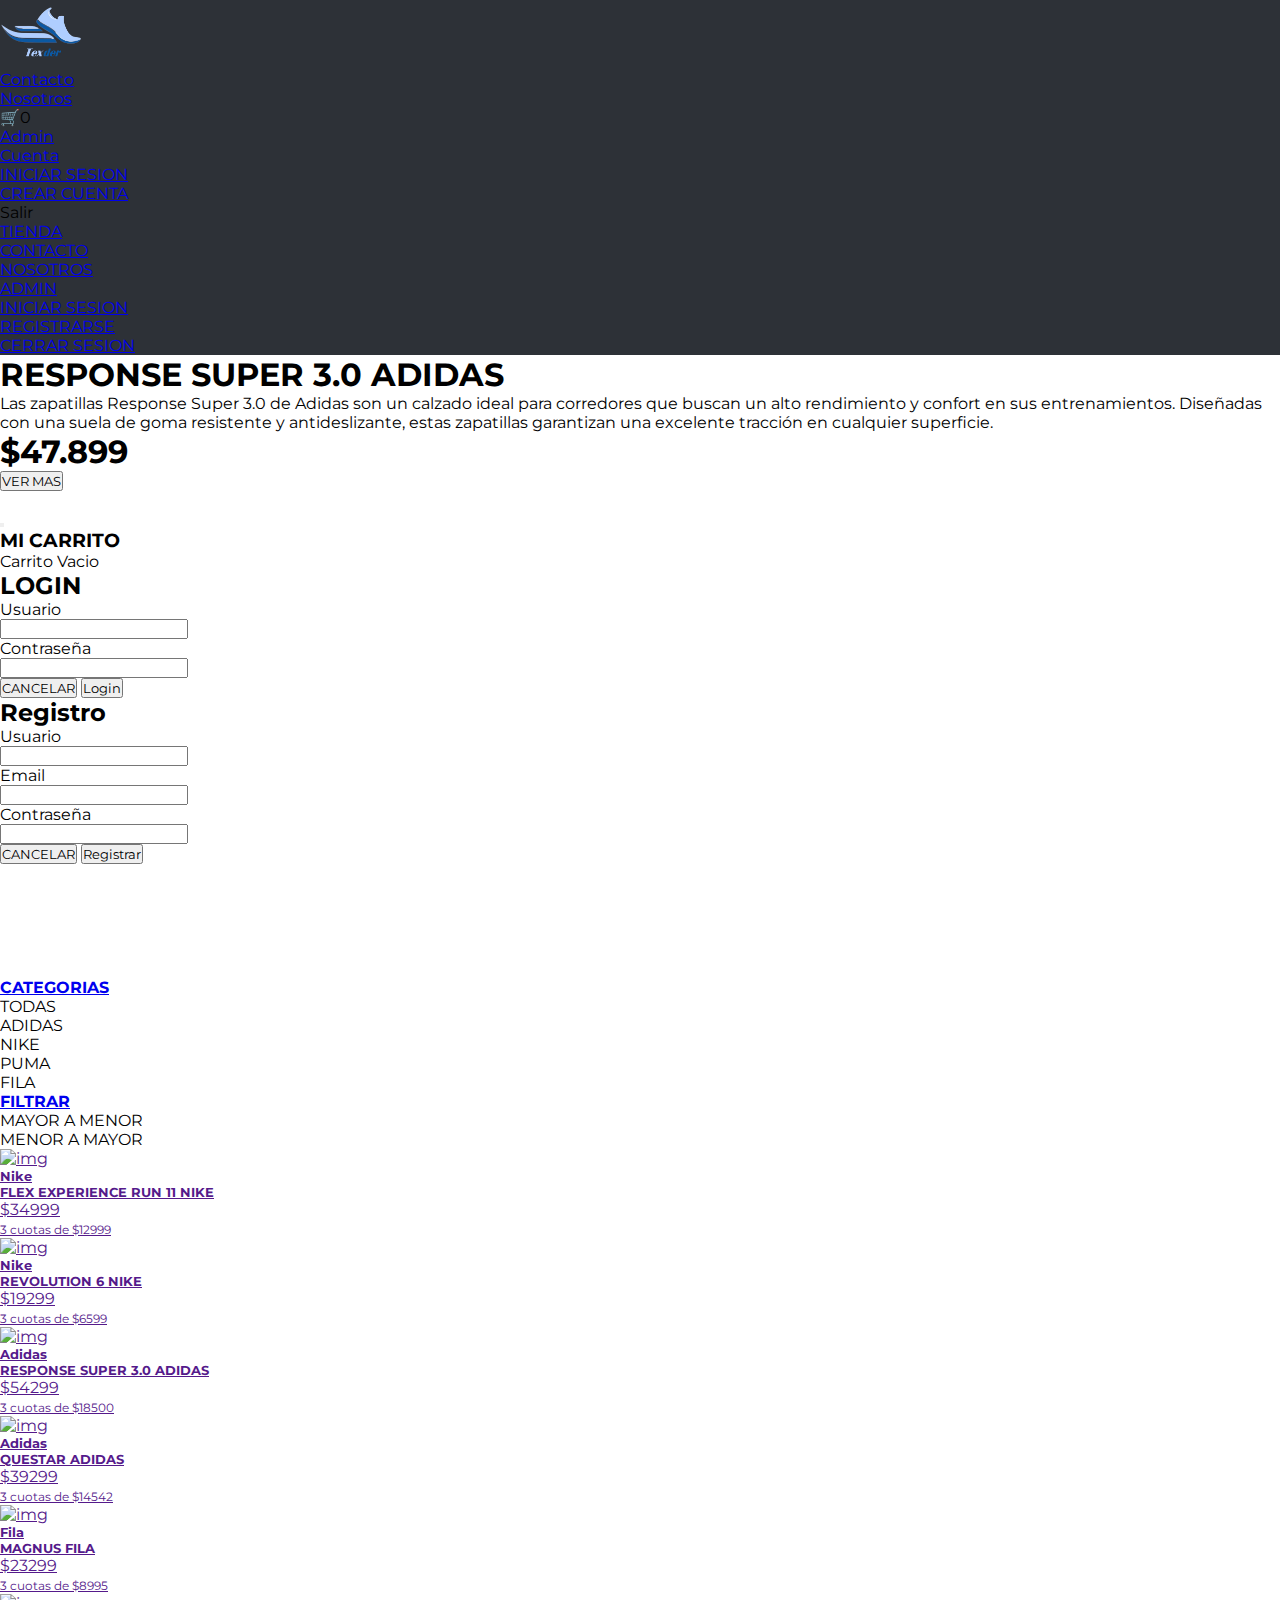
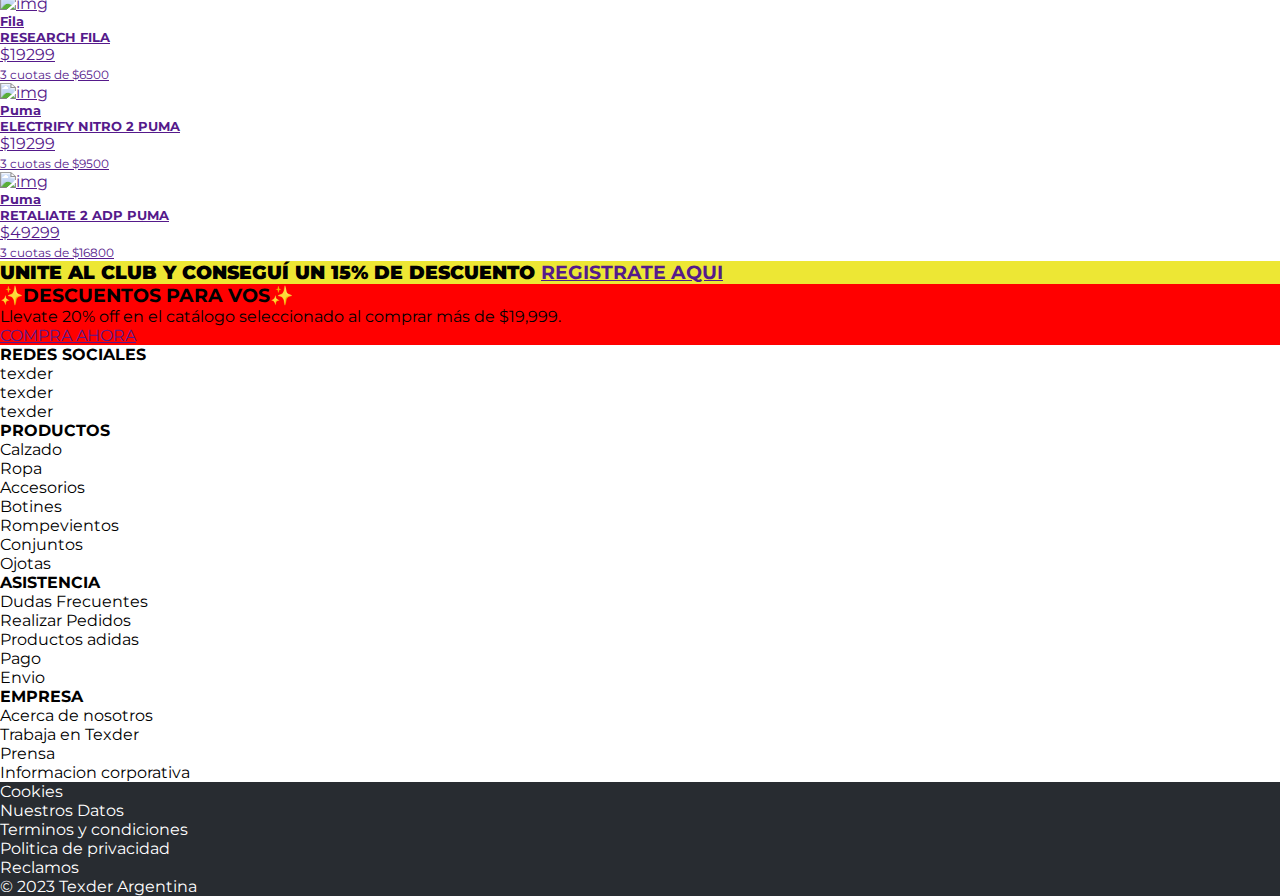
==== commit ecdbd4b4: "Uniendo dev con about us" ====
--- a/index.html
+++ b/index.html
@@ -60,7 +60,7 @@
                                 <ul class="uk-nav uk-nav-primary uk-nav-center uk-margin-auto-vertical">
                                     <li class="uk-active"><a href="./index.html">TIENDA</a></li>
                                     <li class="uk-parent"><a href="./pages/page-contact.html">CONTACTO</a></li>
-                                    <li class="uk-parent"><a href="./pages/error404.html">NOSOTROS</a></li>
+                                    <li class="uk-parent"><a href="./pages/about-us.html">NOSOTROS</a></li>
                                     <li class="uk-parent" id="admin-link"><a href="./pages/admin.html">ADMIN</a></li>
                                     <li class="uk-parent" id="login-link" uk-toggle="target: #modal-example"><a
                                             href="#">INICIAR SESION</a></li>
@@ -101,7 +101,9 @@
                 <button class="uk-offcanvas-close" type="button" uk-close></button>
         
                 <h3>MI CARRITO</h3>
-                <div class="col-12" id="carrito"></div>
+                <div class="col-12" id="carrito">
+                    
+                </div>
             </div>
         </div>
 
@@ -426,6 +428,7 @@
     <script src="./js/login.js"></script>
     <script src="./js/register.js"></script>
     <script src="./js/logout.js"></script>
+    <script src="./js/carrito.js"></script>
     <script src="https://cdn.jsdelivr.net/npm/bootstrap@5.2.3/dist/js/bootstrap.bundle.min.js"
         integrity="sha384-kenU1KFdBIe4zVF0s0G1M5b4hcpxyD9F7jL+jjXkk+Q2h455rYXK/7HAuoJl+0I4"
         crossorigin="anonymous"></script>
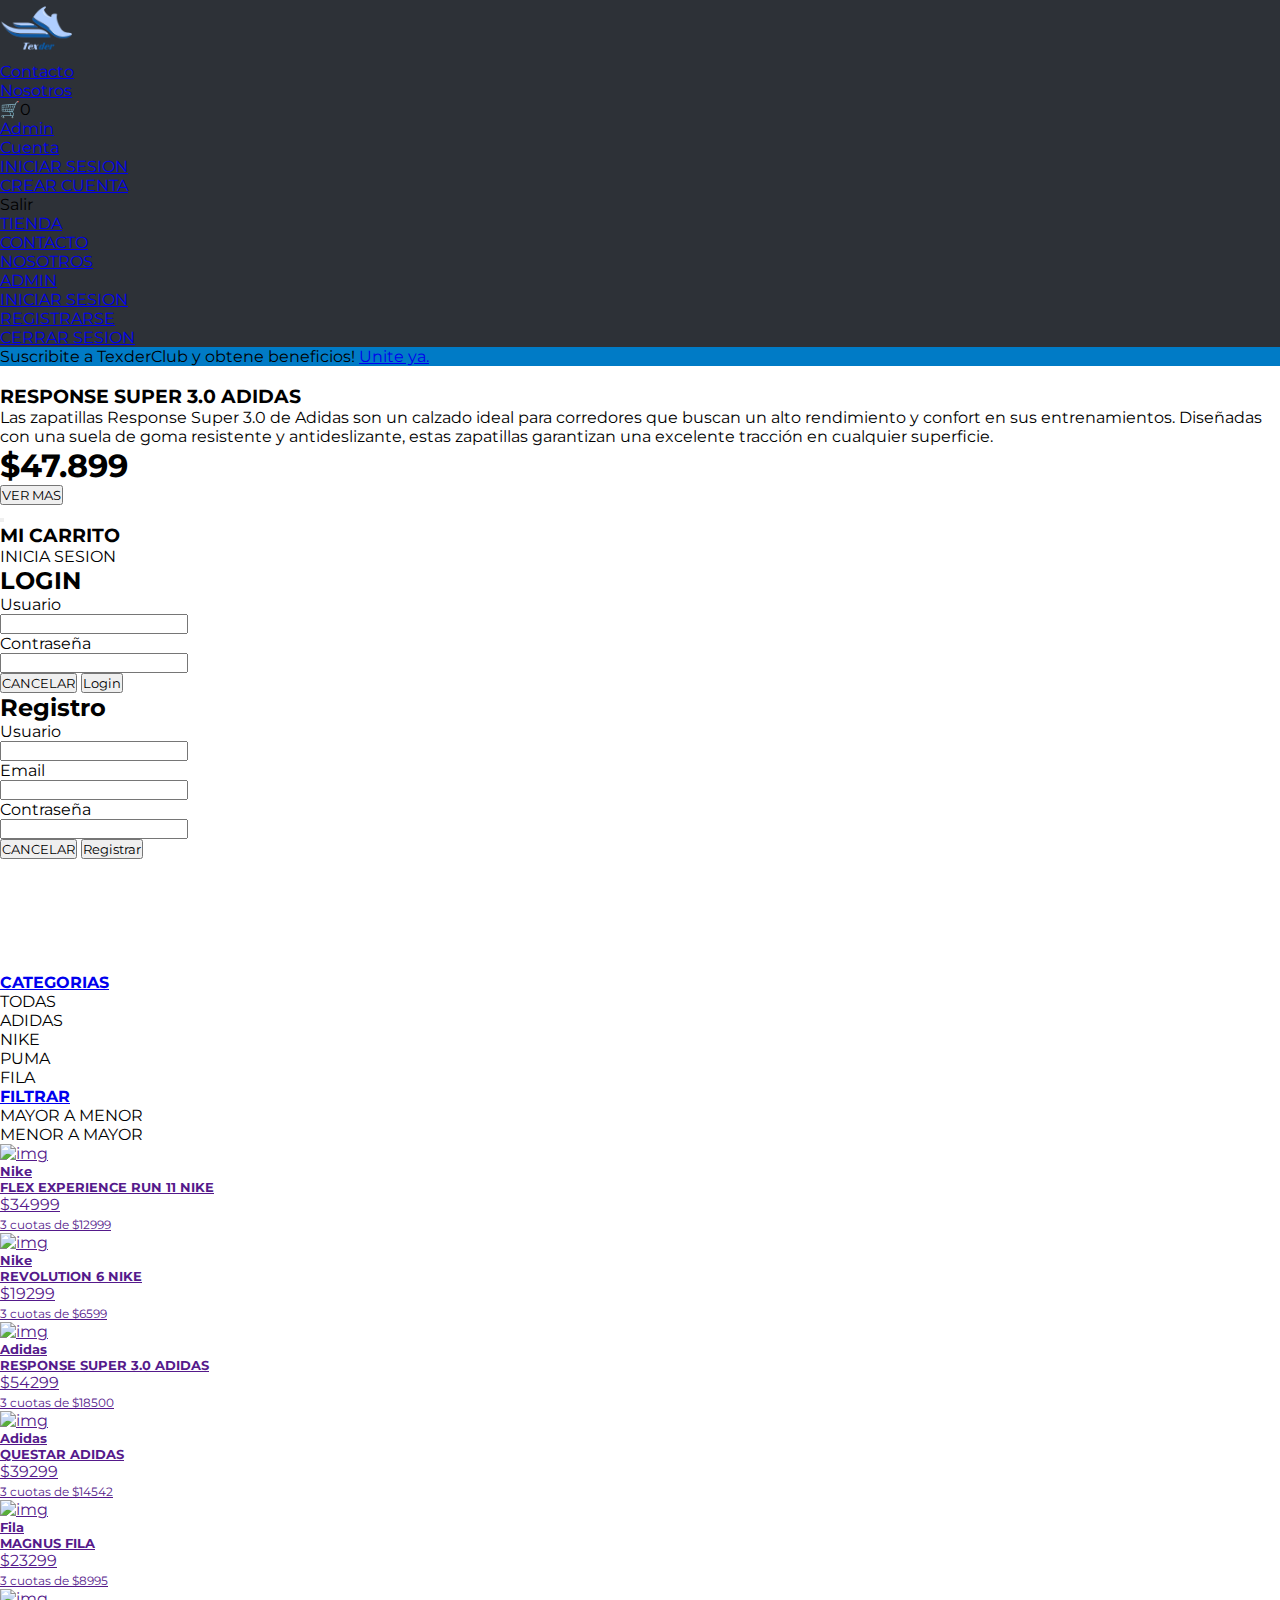
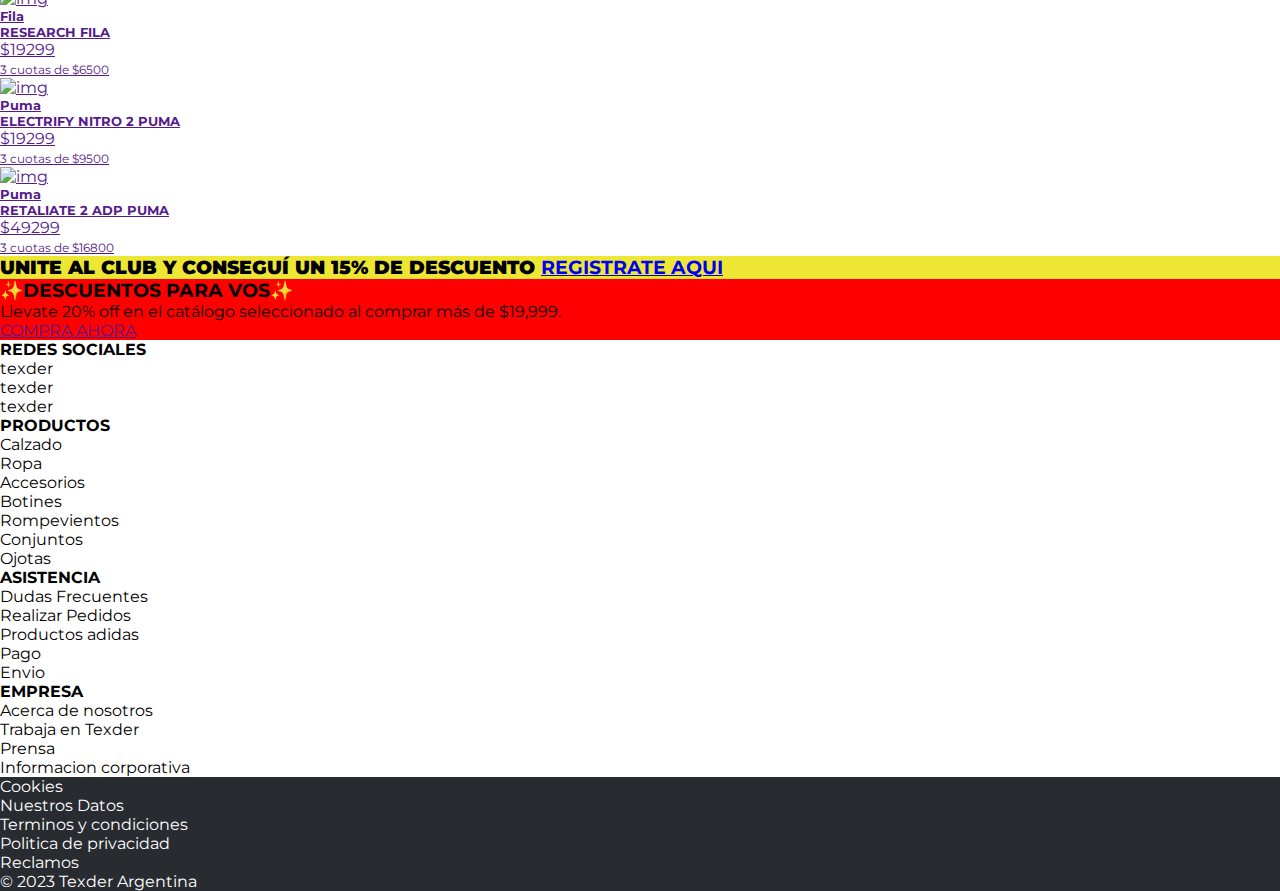
==== commit eb1e939d: "ultimando detalles" ====
--- a/index.html
+++ b/index.html
@@ -5,7 +5,8 @@
     <meta charset="UTF-8">
     <meta http-equiv="X-UA-Compatible" content="IE=edge">
     <meta name="viewport" content="width=device-width, initial-scale=1.0">
-    <title>TIENDA</title>
+    <title>TEXDER</title>
+    <link rel="icon" href="./img/LogoZapatillas2-removebg-preview.png" type="image/png">
     <link href="https://cdn.jsdelivr.net/npm/bootstrap@5.2.3/dist/css/bootstrap.min.css" rel="stylesheet"
         integrity="sha384-rbsA2VBKQhggwzxH7pPCaAqO46MgnOM80zW1RWuH61DGLwZJEdK2Kadq2F9CUG65" crossorigin="anonymous">
     <link rel="stylesheet" href="./css/stylos.css">
@@ -24,18 +25,18 @@
                     <div class="uk-navbar-left">
                         <ul class="uk-navbar-nav">
                             <li class="uk-active"><a href="./index.html"><img
-                                        src="./img/LogoZapatillas2-removebg-preview.png" style="width: 90px;"
+                                        src="./img/LogoZapatillas2-removebg-preview.png" style="width: 80px;"
                                         alt=""></a></li>
                             <li><a href="./pages/page-contact.html"
                                     class="d-none d-md-inline-flex text-white                                ">Contacto</a>
                             </li>
-                            <li><a href="./pages/error404.html" class="d-none d-md-inline-flex text-white ">Nosotros</a>
+                            <li><a href="./pages/about-us.html" class="d-none d-md-inline-flex text-white ">Nosotros</a>
                             </li>
                         </ul>
                     </div>
                     <div class="uk-navbar-right" id="navnone">
                         <ul class="uk-navbar-nav d-none d-md-inline-flex">
-                            <li><a uk-toggle="target: #offcanvas-carrito">🛒<span class="uk-badge">0</span></a></li>
+                            <li class="carrito" id="carrito-link"><a uk-toggle="target: #offcanvas-carrito">🛒<span id="contadorCarrito" class="uk-badge">0</span></a></li>
                             <li id="admin-link"><a href="./pages/admin.html" class="text-white ">Admin</a></li>
                             <li>
                                 <a href="#" class="text-white ">Cuenta<span uk-drop-parent-icon></span></a>
@@ -76,19 +77,24 @@
                 </div>
             </div>
         </nav>
-
+        <div class="row m-0">
+            <div class="col-12 d-flex justify-content-center text-white p-2" style="background-color: #007bc6;">
+                <p class="m-0 texderclub">Suscribite a TexderClub y obtene beneficios! 
+                    <a href="./pages/error404.html" class="text-white text-decoration-underline">Unite ya.</a></p>
+            </div>
+        </div>
         <!-- PORTADA DESCATADA -->
         <div class="row d-flex align-items-center" id="img-destacada" style="margin: auto">
+            <div class="col-12 col-md-6 d-flex justify-content-center">
+                <img src="https://www.digitalsport.com.ar/files/products/640a48817319c-590496-500x500.jpg" alt="">
+            </div>
             <div class="col-12 col-md-6 d-flex flex-column p-5">
-                <h1>RESPONSE SUPER 3.0 ADIDAS</h1>
+                <h3>RESPONSE SUPER 3.0 ADIDAS</h3>
                 <p>Las zapatillas Response Super 3.0 de Adidas son un calzado ideal para corredores que buscan un alto rendimiento y confort en sus entrenamientos. Diseñadas con una suela de goma resistente y antideslizante, estas zapatillas garantizan una excelente tracción en cualquier superficie.</p>
                 <h1>$47.899</h1>
                 <a href="../pages/product_detail.html?id=1686685868577" style="text-decoration: none; color:black;">
                     <button class="uk-button uk-button-default">VER MAS</button>
                 </a>
-            </div>
-            <div class="col-12 col-md-6 d-flex justify-content-center">
-                <img src="https://www.digitalsport.com.ar/files/products/640a48817319c-590496-500x500.jpg" alt="">
             </div>
         </div>
 
@@ -350,8 +356,8 @@
     </div>
 
     <div class="col-12 d-flex justify-content-center pt-5 pb-4" style="background-color: #ede734;">
-        <h3 m-0 class="text-center"><strong>UNITE AL CLUB Y CONSEGUÍ UN 15% DE DESCUENTO </strong><a href=""
-                class="text-black" uk-toggle="target: #modal-example2">REGISTRATE AQUI <i
+        <h3 m-0 class="text-center"><strong>UNITE AL CLUB Y CONSEGUÍ UN 15% DE DESCUENTO </strong><a href="./pages/error404.html"
+                class="text-black">REGISTRATE AQUI <i
                     class="fa-solid fa-arrow-right"></i></a></h3>
     </div>
     <div class="col-12 d-flex flex-column text-center justify-content-center pt-5 pb-4"
--- a/css/stylos.css
+++ b/css/stylos.css
@@ -63,7 +63,7 @@
     cursor: pointer;
 }
 
-@media (min-width: 775){
+@media (min-width: 775px){
     .navnone{
         display: block;
     }
@@ -117,8 +117,6 @@
 
 /*    FOOTER    */
 
-footer {
-}
 footer h4{
   font-weight: bold;
 }
@@ -143,66 +141,9 @@
 .white{
   color: white;
 }
-/* 
 
-
-.card-footer {
-  display: flex;
-  width: 100px;
-  height: 100px;
-}
-
-footer a {
-  color: white;
-  text-decoration: none;
-}
-footer i:hover {
-  color: rgba(0, 240, 0, 0.61);
-  font-size: 120%;
-  transition: 0.3s;
-}
-footer a:hover {
-  color: rgba(0, 240, 0, 0.61);
-  font-size: 90%;
-  transition: 0.1s;
-}
-
-.font-footer {
-  font-family: Arial, Helvetica, sans-serif;
-}
-
-.icons-footer{
-  width: 40px;
-  font-size: 25px;
-  
-}
-
-.footer-input {
-  width: 69%;
-  padding: 5px 20px;
-  box-sizing: border-box;
-  border: solid 1px;
-  border-radius: 10px;
-  background-color: rgb(255, 255, 255);
-} */
-
-.imagen-footer{
-  width: 150px;
-  height: 120px;
-}
-
-@media screen and (max-width: 480px) {
-  .footer-title {
-    padding-left: 45px;
-  }
-
-  .footer-title-dos {
-    margin: 10px;
-  }
-  .font-responsive {
-    font-size: 15px;
-    padding-left: 65px;
-  }
+.fa-bars:hover{
+  cursor: pointer;
 }
 
 /* PRODUCT DETAIL */
@@ -217,4 +158,14 @@
   background-color: #000;
   color: #fff;
   cursor: pointer;
+}
+
+.hover:hover{
+    cursor: pointer;
+}
+
+@media (max-width: 460px){
+    .texderclub{
+        font-size: 12px;
+    }
 }